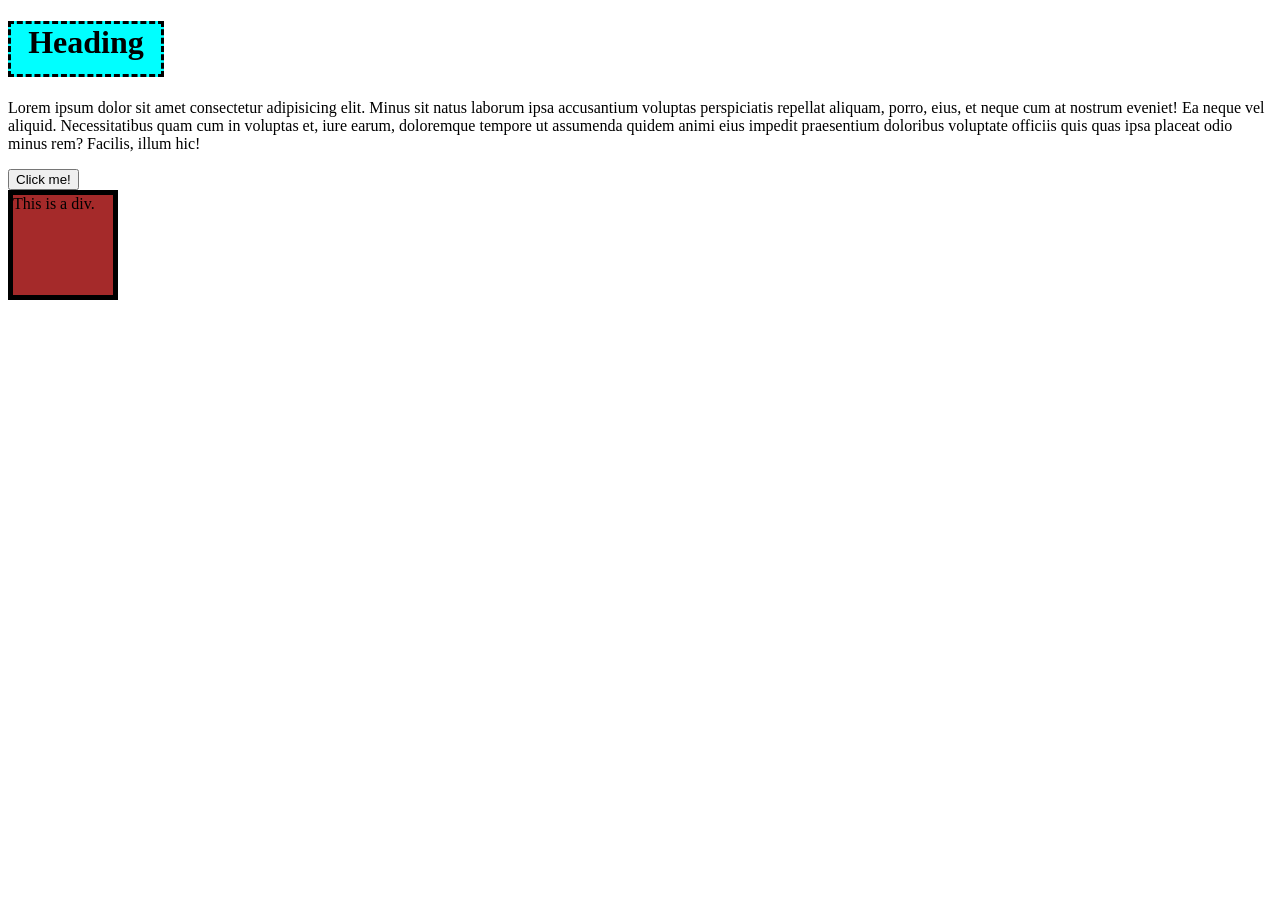
==== CSSL2.html @ 38673894 "Add files via upload" ====
<!DOCTYPE html>
<html lang="en">
<head>
  <meta charset="UTF-8">
  <meta name="viewport" content="width=device-width, initial-scale=1.0">
  <title>CSS Level 2</title>
  <link rel="stylesheet" href="stylel2.css">
</head>
<body>
  <h1>Heading</h1>
  <p>Lorem ipsum dolor sit amet consectetur adipisicing elit. Minus sit natus laborum ipsa accusantium voluptas perspiciatis repellat aliquam, porro, eius, et neque cum at nostrum eveniet! Ea neque vel aliquid.
  Necessitatibus quam cum in voluptas et, iure earum, doloremque tempore ut assumenda quidem animi eius impedit praesentium doloribus voluptate officiis quis quas ipsa placeat odio minus rem? Facilis, illum hic!</p>
  <button>Click me!</button>
  <div>
    This is a div.
  </div>
  
</body>
</html>
---- stylel2.css ----
div{
  height: 100px;
  background-color: brown;
  width: 100px;
  border: 5px solid black;
}

h1{
  width: 150px;
  height: 50px;
  background-color: aqua;
  border: 3px dashed black;
  text-align: center;
}
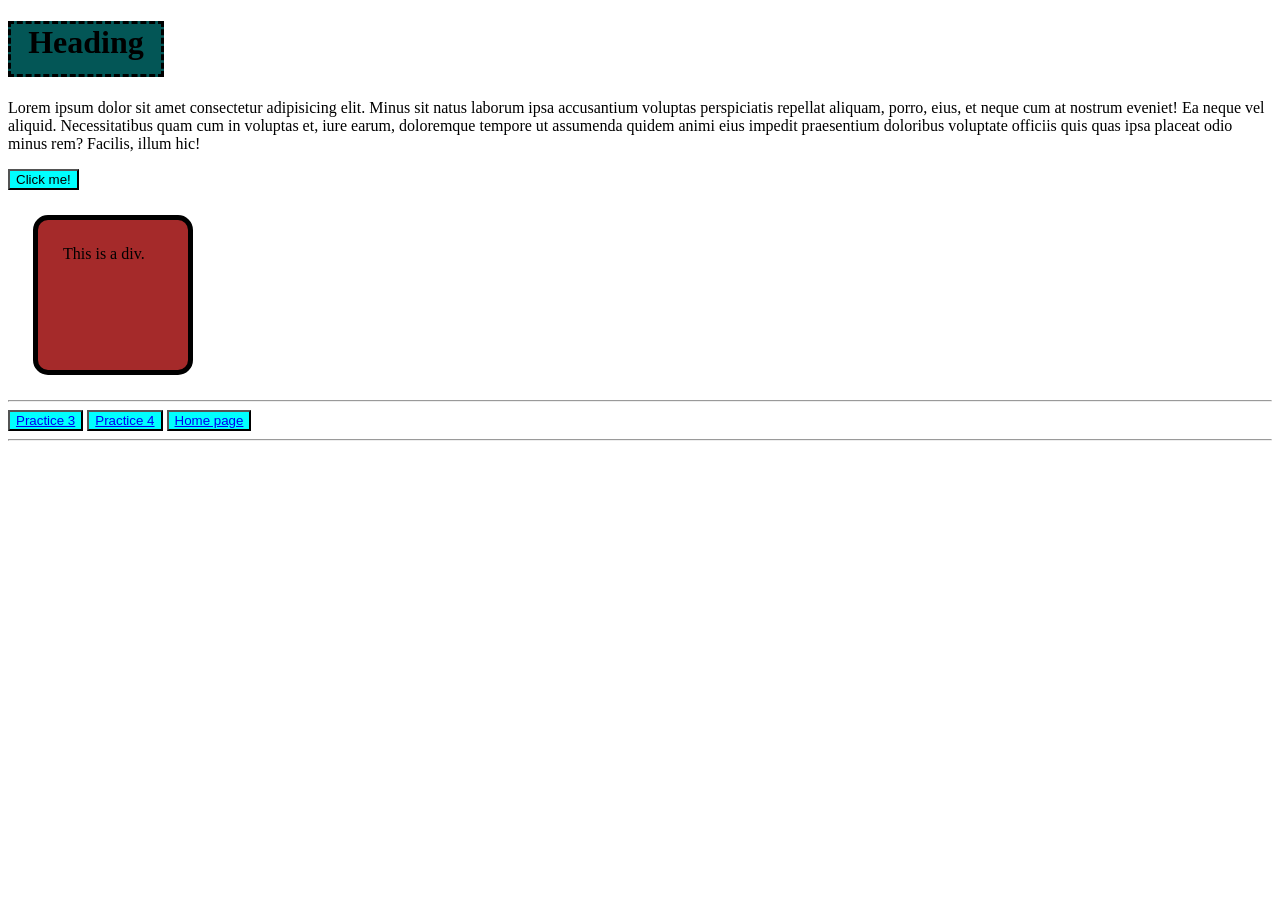
==== commit f7039fca: "Add files via upload" ====
--- a/CSSL2.html
+++ b/CSSL2.html
@@ -14,6 +14,12 @@
   <div>
     This is a div.
   </div>
-  
+
+  <hr>
+  <button><a href="pthree.html">Practice 3</a></button>
+  <button><a href="pFour.html">Practice 4</a></button>
+  <button><a href="index.html">Home page</a></button>
+
+  <hr>
 </body>
 </html>
--- a/stylel2.css
+++ b/stylel2.css
@@ -3,12 +3,20 @@
   background-color: brown;
   width: 100px;
   border: 5px solid black;
+  border-radius: 15px;
+  /* text-align: center; */
+  padding: 25px;
+  margin: 25px;
 }
 
 h1{
   width: 150px;
   height: 50px;
-  background-color: aqua;
+  background-color: rgb(3, 86, 86);
   border: 3px dashed black;
   text-align: center;
+}
+
+button{
+  background-color: aqua;
 }
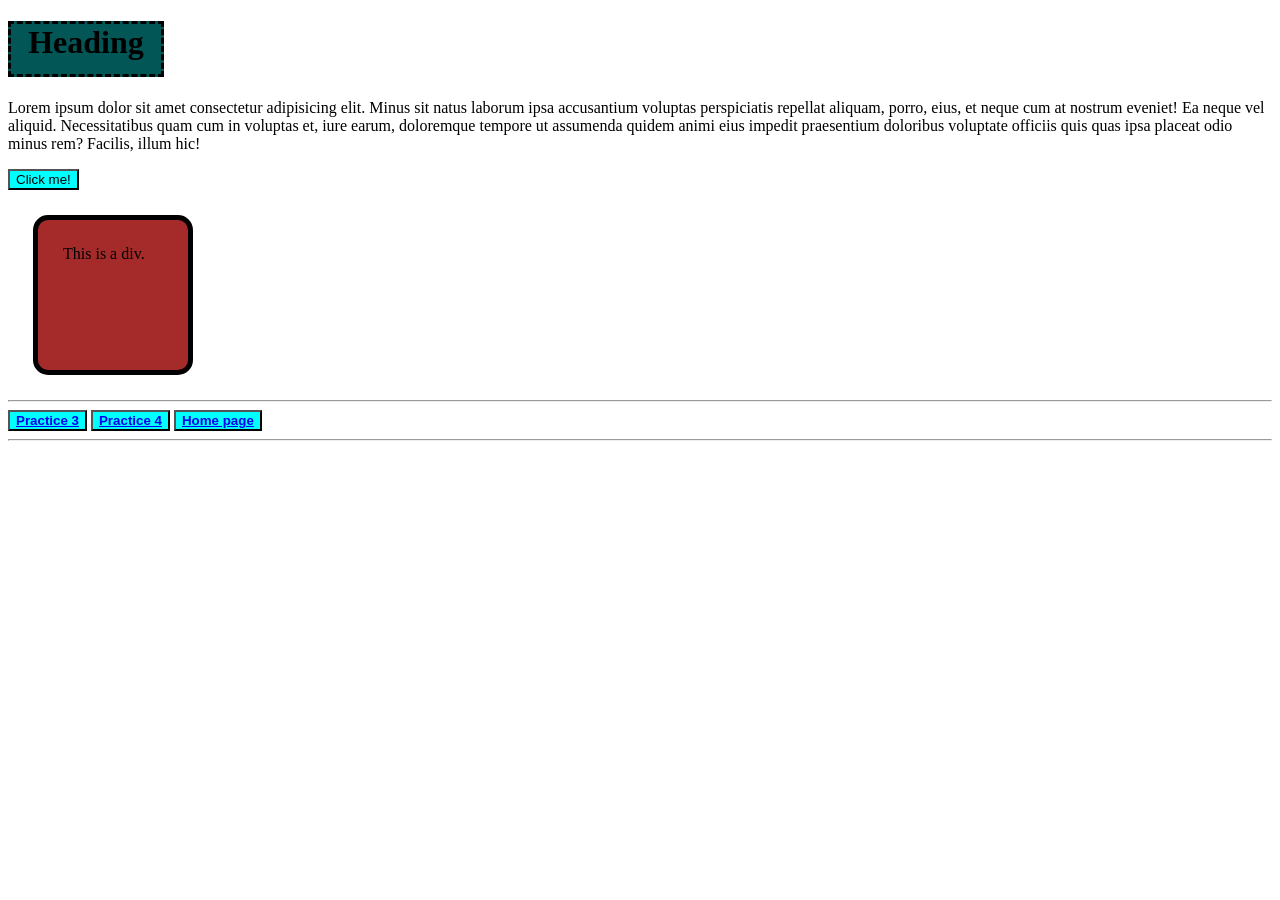
==== commit 280f7e47: "Enhance navigation buttons with bold text Added bold tags to navigation buttons for emphasis." ====
--- a/CSSL2.html
+++ b/CSSL2.html
@@ -16,10 +16,10 @@
   </div>
 
   <hr>
-  <button><a href="pthree.html">Practice 3</a></button>
-  <button><a href="pFour.html">Practice 4</a></button>
-  <button><a href="index.html">Home page</a></button>
+  <button><a href="pthree.html"><b>Practice 3</b></a></button>
+  <button><a href="pFour.html"><b>Practice 4</b></a></button>
+  <button><a href="index.html"><b>Home page</b></a></button>
 
   <hr>
 </body>
-</html>+</html>
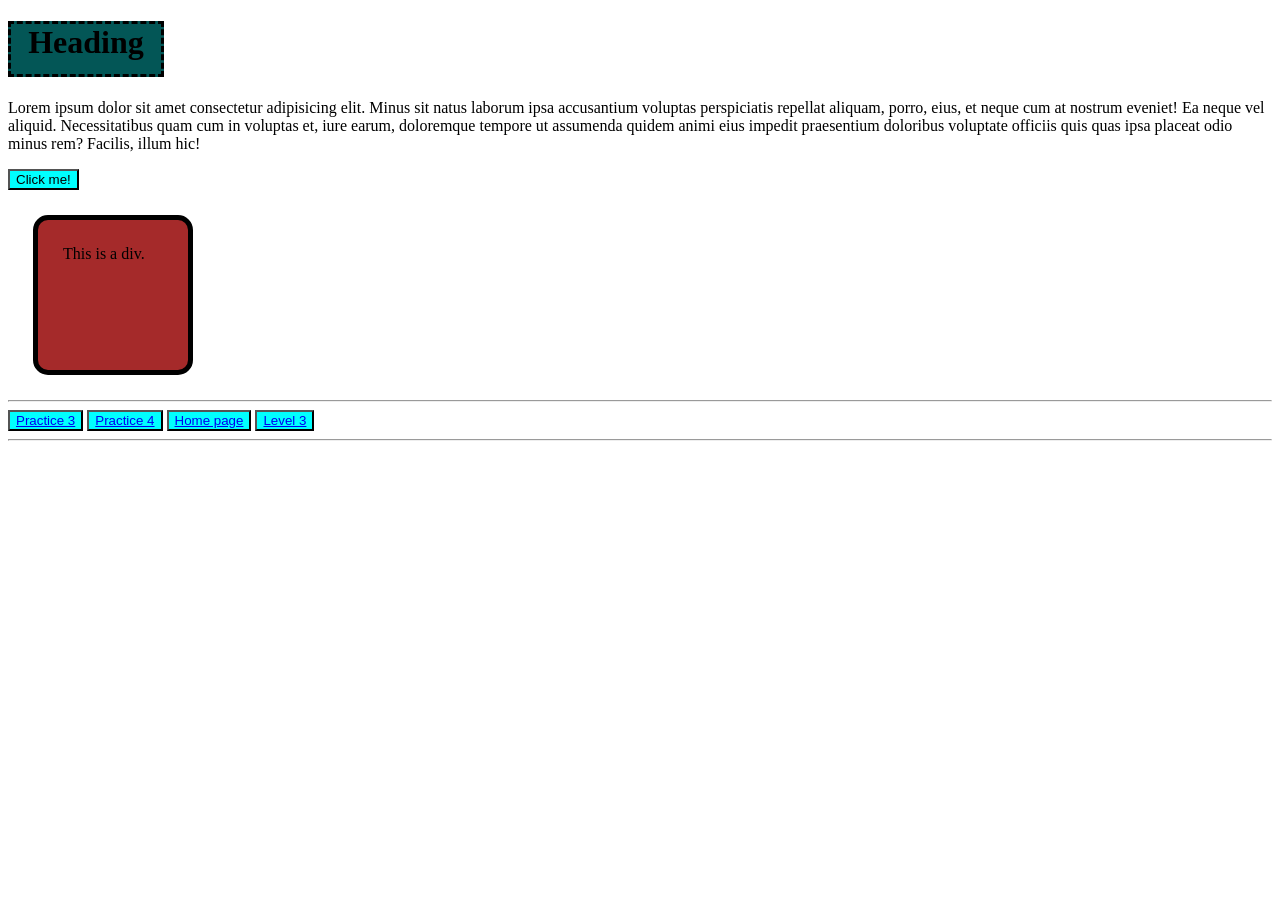
==== commit e634a6bd: "Add files via upload" ====
--- a/CSSL2.html
+++ b/CSSL2.html
@@ -16,10 +16,11 @@
   </div>
 
   <hr>
-  <button><a href="pthree.html"><b>Practice 3</b></a></button>
-  <button><a href="pFour.html"><b>Practice 4</b></a></button>
-  <button><a href="index.html"><b>Home page</b></a></button>
+  <button><a href="pthree.html">Practice 3</a></button>
+  <button><a href="pFour.html">Practice 4</a></button>
+  <button><a href="index.html">Home page</a></button>
+  <button><a href="CSSL3.html">Level 3</a></button>
 
   <hr>
 </body>
-</html>
+</html>
